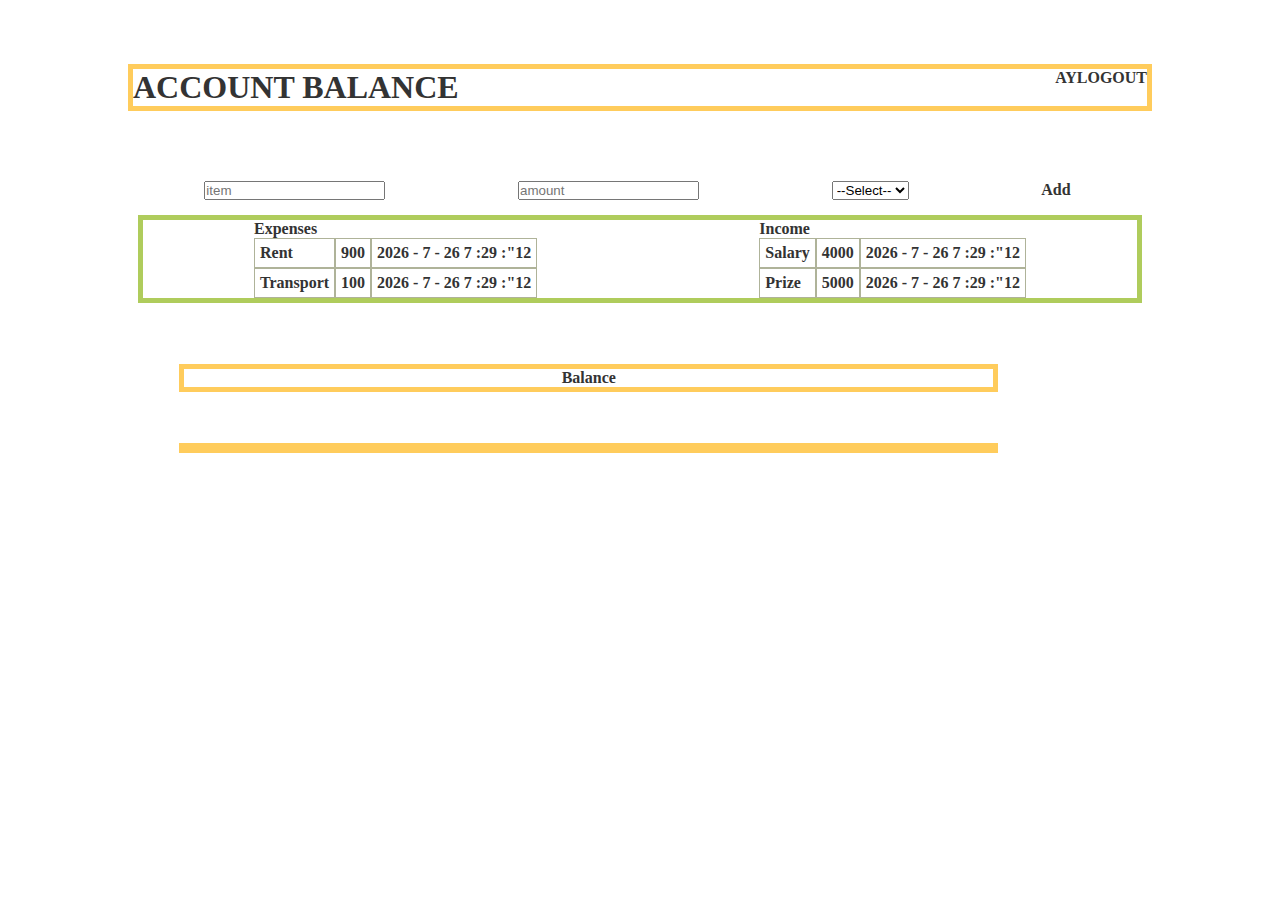
==== index.html @ 0a0f11c9 "First commit" ====
<!DOCTYPE html>
<html lang="en">
<head>
  <meta charset="UTF-8">
  <meta name="viewport" content="width=device-width, initial-scale=1.0">
  <title>Document</title>
  <link rel="stylesheet" href="style.css">
</head>
<body>
  <div class="main">
    <div class="header">
      <h1 class="header-title">ACCOUNT BALANCE</h1>
      <label for="header" id="aY-label">AY</label>
      <label for="header" id="logOut-label">LOGOUT</label>
    </div>
    <div class="continer-div">
      <div class="inputs-N-btn">
        <input type="text" class="prompt-description" placeholder="item" >
        <input type="text" class="prompt-amount" placeholder="amount" >
        <select name="income-cost" class="income-cost-selectors">
          <option value="default" id="default-select">--Select--</option>
          <option value="income" id="select-income">Income</option>
          <option value="costs" id="select-expense">Expense</option>
        </select>
        <div id="add-btn">Add</div>       
      </div>
      <div class="top-display-container">
        <div class="expenses-table">Expenses
          <div id="expense-table-head"></div>
          <div class="domDivWrapExpeses">
            <div id="expesnse-descrition"></div>
            <div id="expense-amount"></div>
            <div id="expense-date-time"></div>
          </div>
        </div>
        <div class="income-table">
          <div id="income-table-head">Income</div>
          <div class="domDivWrapIncome">
            <div id="income-description"></div>
            <div id="income-amount"></div>
            <div id="income-date-time"></div>
          </div>
        </div>
      </div>
      <div class="lower-container">
        <div id="balance">Balance</div>
        <div id="summary-statement"></div>
      </div>
    </div>
  </div>
  <script src="script.js"></script>
</body>
</html>
---- style.css ----
* {
  padding:0;
  margin:0;
  box-sizing: border-box;
}


body {
  font-family: ‘Arvo’, serif;
  font-weight: bolder;
  color: #333;
}

.main{
  display: flex;
  width: 100%;
  background-repeat: no-repeat;
  display: flex;
  flex-direction: column;
  align-items: center;
  justify-content: center;
  justify-content: space-around;
   flex: 1;
  align-items: center;
}
.header{
  border: 5px solid #ffcc5c;
  display: flex;
  width: 80%;
  margin: 5%;
  justify-content: space-around;
}

.header-title{
  flex: 1;
}

#aY-label{
margin-left: auto;
 
}

#logOut-label{
  
}

.continer-div{
  display: flex;
  width: 80%;
  justify-content: center;
  flex-direction: column;
}


.inputs-N-btn{
  display: flex;
  justify-content: space-around;
  align-items: center;
  height:30px;
  padding:10px;
  border-radius: 5px;
  border:none;
  outline:none;
  cursor: pointer;
  text-align: center;
  margin-right: 5px;
}

.lower-container > div{
  border: 5px solid #ffcc5c;
  display: flex;
  width: 80%;
  margin: 5%;
  justify-content: space-around;
}

.top-display-container{
  display: flex;
  justify-content: center;
  justify-content: space-around;
  margin: 10px;
  border: 5px solid #afcc5c;
}

.balance{

}

.income-table{
  display: flex;
  flex-direction: column;
}
.innerDivs{
  padding: 5px;
  border: 1px solid #afb399;
}

.expenses-table{
  display: flex;
  flex-direction: column;
 
}

.domDivWrapExpeses{
  display: flex;
  
  
  
}

.income-table{
  display: flex;
}

.domDivWrapIncome{
  display: flex;
}
.summary-statement{
  
}
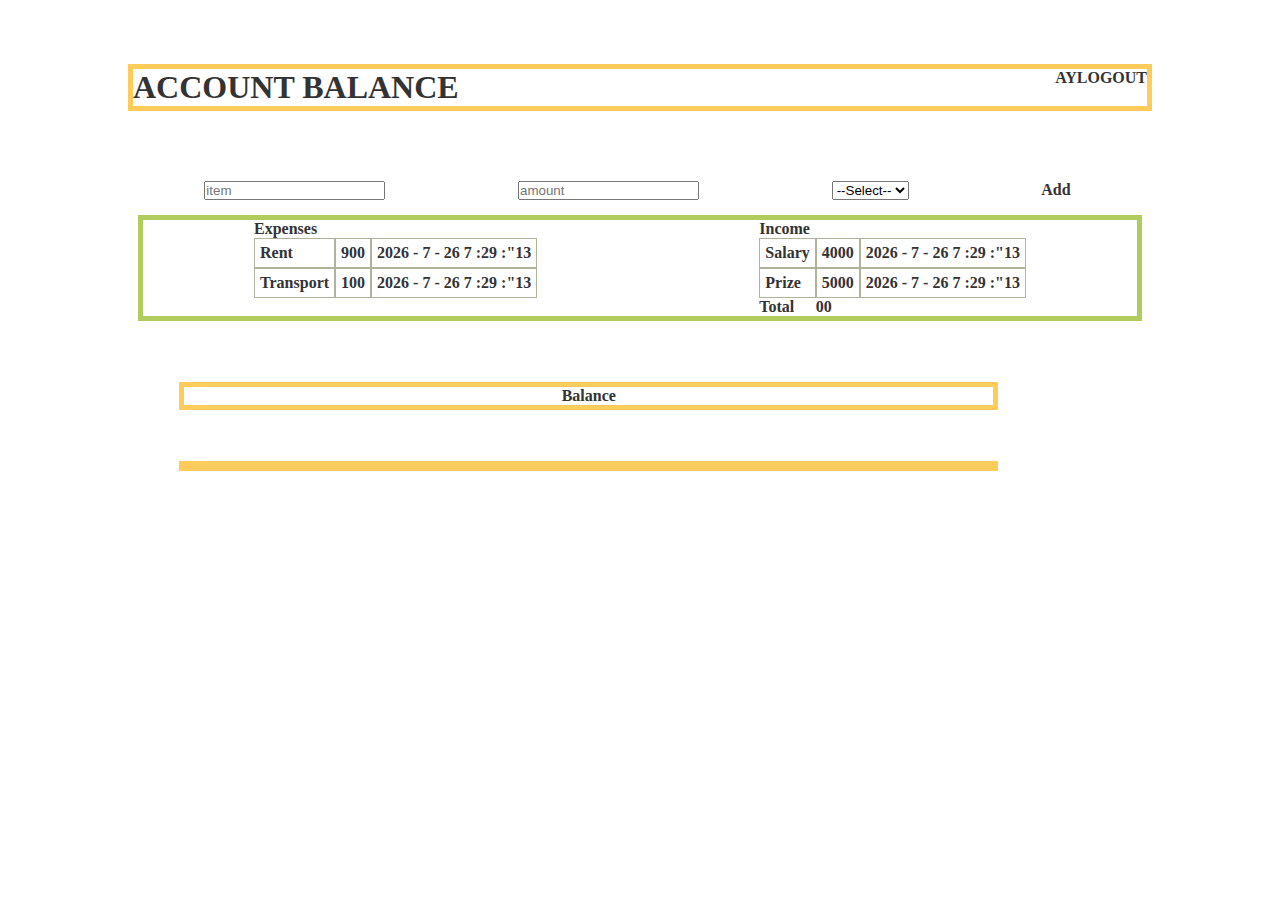
==== commit 771ec29d: "income total active on addbtn click" ====
--- a/index.html
+++ b/index.html
@@ -36,8 +36,14 @@
         <div class="income-table">
           <div id="income-table-head">Income</div>
           <div class="domDivWrapIncome">
-            <div id="income-description"></div>
-            <div id="income-amount"></div>
+            <div>
+              <div id="income-description"></div>
+              <div id="income-total">Total</div>
+            </div>
+            <div>
+              <div id="income-amount"></div>
+              <p id="sumTotal">00</p>
+            </div>
             <div id="income-date-time"></div>
           </div>
         </div>
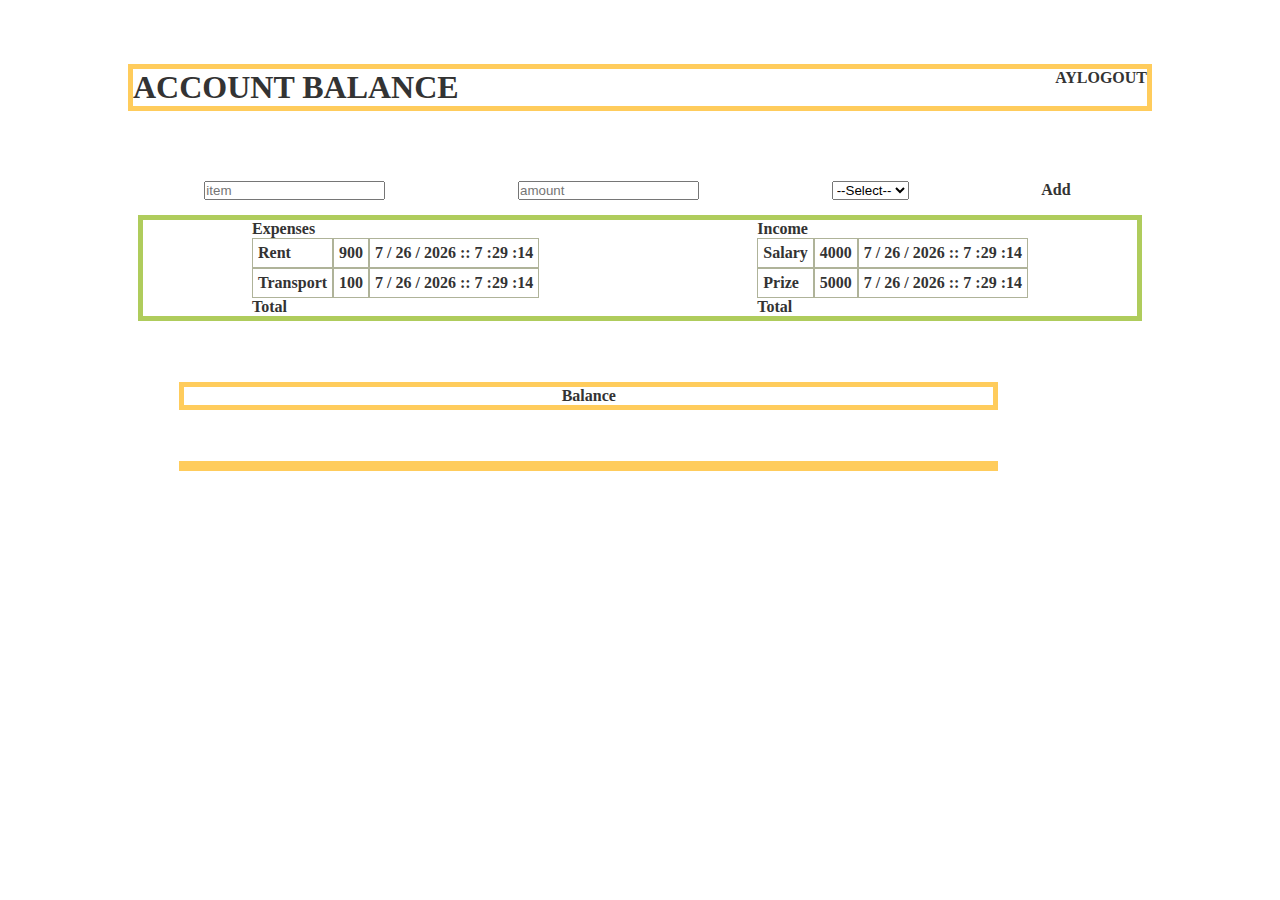
==== commit 7d3acd86: "Second commit 13 Feb 2019" ====
--- a/index.html
+++ b/index.html
@@ -28,8 +28,14 @@
         <div class="expenses-table">Expenses
           <div id="expense-table-head"></div>
           <div class="domDivWrapExpeses">
-            <div id="expesnse-descrition"></div>
-            <div id="expense-amount"></div>
+            <div>
+              <div id="expesnse-descrition"></div>
+              <p class="total-exp-descrition">Total</p>
+            </div>
+            <div>
+              <div id="expense-amount"></div>
+              <p id="sum-total-expense"></p>
+            </div>
             <div id="expense-date-time"></div>
           </div>
         </div>
@@ -42,7 +48,7 @@
             </div>
             <div>
               <div id="income-amount"></div>
-              <p id="sumTotal">00</p>
+              <p id="sumTotal"></p>
             </div>
             <div id="income-date-time"></div>
           </div>
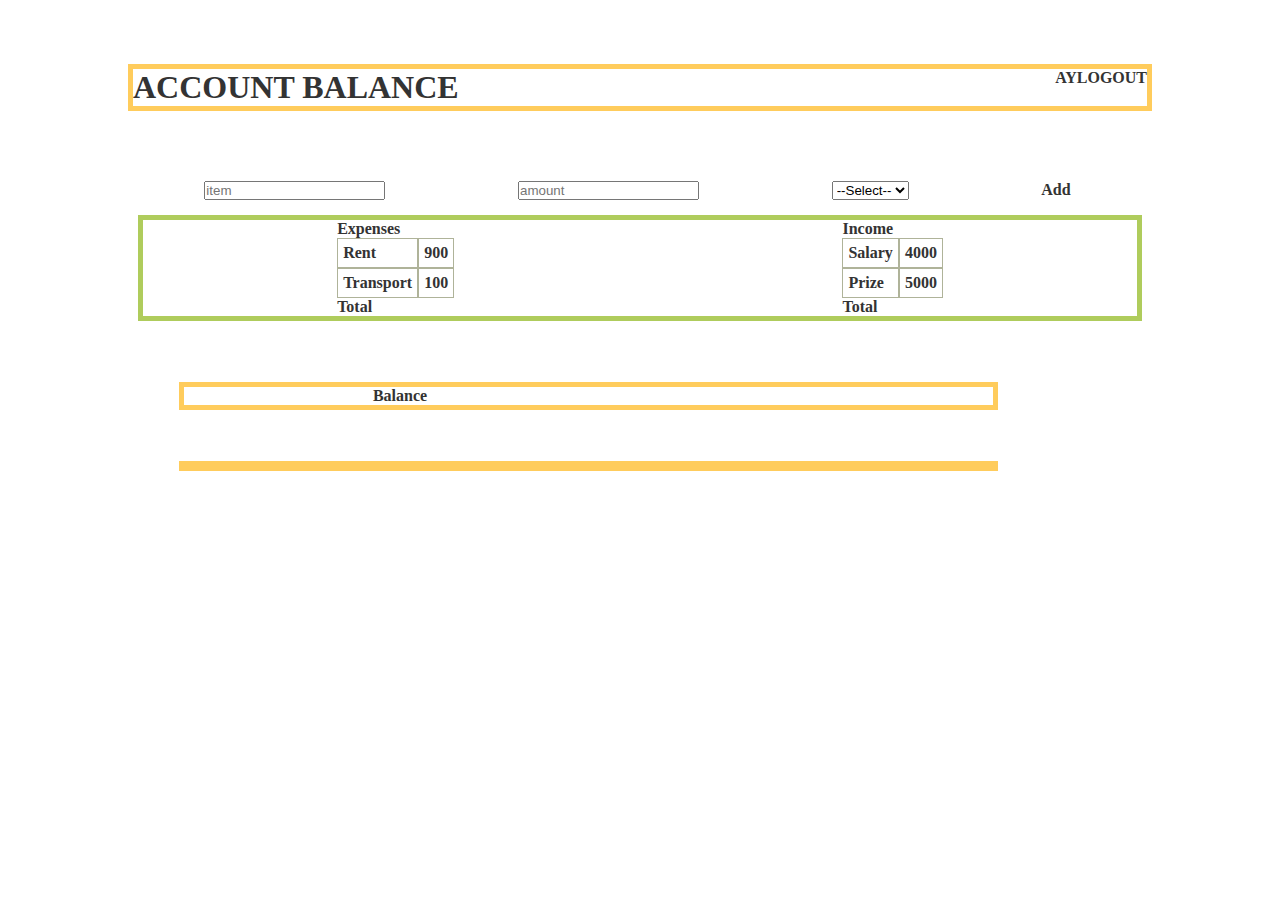
==== commit 60e48565: "with most feature Ok" ====
--- a/index.html
+++ b/index.html
@@ -55,7 +55,10 @@
         </div>
       </div>
       <div class="lower-container">
-        <div id="balance">Balance</div>
+        <div class="balanceDiv">
+          <div id="balance">Balance</div>
+          <p class="accBalance"></p>
+        </div>
         <div id="summary-statement"></div>
       </div>
     </div>
--- a/style.css
+++ b/style.css
@@ -115,6 +115,10 @@
 .domDivWrapIncome{
   display: flex;
 }
+.balanceDiv{
+  display: flex;
+  flex-direction: row;
+}
 .summary-statement{
   
 }